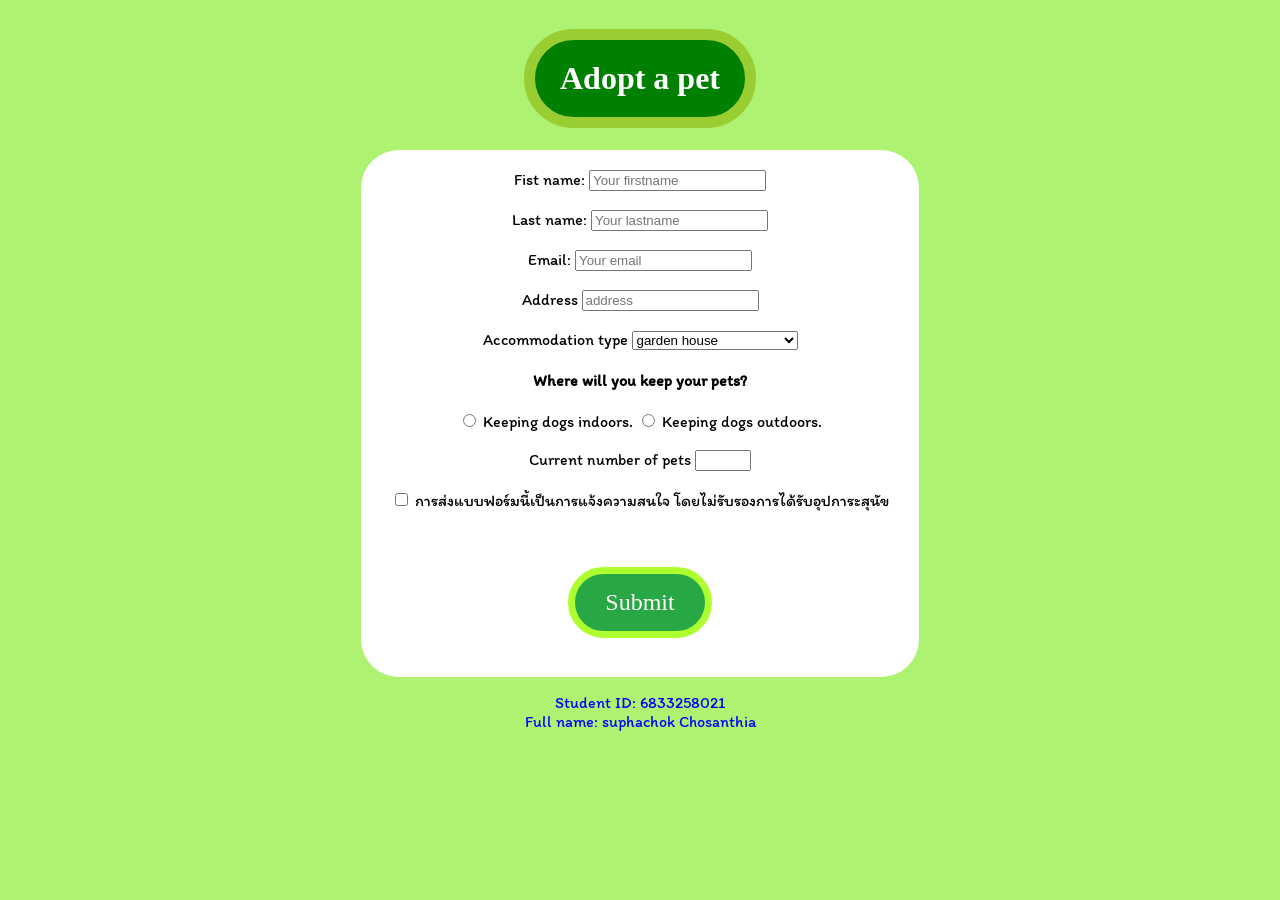
==== adoptme.html @ debcd88e "finish" ====
<!DOCTYPE html>
<html lang="en">

<head>
    <meta charset="UTF-8">
    <meta name="viewport" content="width=device-width, initial-scale=1.0">
    <title>Adoptme form</title>
    <link rel="stylesheet" href="style.css">
    <link rel="preconnect" href="https://fonts.googleapis.com">
    <link rel="preconnect" href="https://fonts.gstatic.com" crossorigin>
    <link href="https://fonts.googleapis.com/css2?family=Itim&display=swap" rel="stylesheet">
    <style>/* สไตล์สำหรับกล่อง Popup */
        .popup-overlay {
            display: none;
            position: fixed; top: 0; left: 0; width: 100%; height: 100%;
            background-color: rgba(0, 0, 0, 0.5); z-index: 1000;
        }
        .popup-box {
            background-color: white; margin: 15% auto; padding: 30px;
            border-radius: 15px; width: 80%; max-width: 400px;
            text-align: center; border: 5px solid #28a745;
        }
        .popup-btn {
            background-color: #28a745; color: white; border: none;
            padding: 10px 25px; font-size: 18px; border-radius: 8px;
            cursor: pointer; font-family: 'Itim', cursive; margin-top: 20px;
        }</style>

</head>

<body style="background-color:  rgb(173, 242, 113);">

    
    <head>
        <h1 style="font-family: cursive; background-color: green; 
        color: white;
        padding: 20px 25px;
        border-radius: 1.5cm; 
        display:-webkit-inline-box;
        font-size: 32;
         border: 0.3cm solid yellowgreen;">Adopt a pet</h1>
    </head><br>
    <form name="Apodtme" method="post" margin-top: 50px
        onsubmit="showPopup(event)"
        style="
    background-color: white; 
    display:inline-block;
    border-radius: 1cm;
    padding: 20px 30px;">
        <label for="name">Fist name:</label>
        <input type="text" id="First_name" name="user_Firstname" required placeholder="Your firstname"><br><br>

        <label for="name">Last name:</label>
        <input type="text" id="Last_name" name="user_Lastname" required placeholder="Your lastname"><br><br>

        <label for="email">Email:</label>
        <input type="text" name="Email" id="user_email" required placeholder="Your email"><br><br>

        <label for="Information">Address</label>
        <input type="text" name="Address" id="user_adsress" required placeholder="address"><br><br>

        <label for="Accommodation type">Accommodation type</label>
        <select name="Accommodation_type" id="user_Accommodation_type">
            <option value="garden house">garden house</option>
            <option value="Single house">Single house</option>
            <option value="Townhouses">Townhouses</option>
            <option value="Condominium/Dormitory">Condominium/Dormitory</option>
        </select><br>
        <h4>Where will you keep your pets?</h4>
        <input type="radio" name="keep_location" value="indoors" required>
        <label for="indoors">Keeping dogs indoors.</label>

        <input type="radio" name="keep_location" value="outdoors" required>
        <label for="outdoors">Keeping dogs outdoors.</label><br><br>

        <label for="number of pets">Current number of pets</label>
        <input type="number" name="number_of_pets" id="number_of_pets" min="0" max="100" required><br><br>

        <input type="checkbox" id="agreement" name="agreement" required>
        <label for="agreement">การส่งแบบฟอร์มนี้เป็นการแจ้งความสนใจ โดยไม่รับรองการได้รับอุปการะสุนัข</label><br><br>
        <br><br>
        <button   type="submit"  style="
        background-color:#28a745; 
                color: white; 
                padding: 15px 30px; 
                text-decoration: none; 
                font-size: 24px; 
                border-radius: 1.5cm; 
                display: inline-block;
                font-family: cursive;
                border: 0.2cm solid greenyellow;">Submit</button>
        <br><br>

        <div id="successPopup" class="popup-overlay">
            <div class="popup-box">
                <h2 style="color: #28a745; margin-top: 0;">ส่งข้อมูลสำเร็จ! 🎉</h2>
                <p>ขอบคุณที่สนใจรับอุปการะน้องหมานะครับ เจ้าหน้าที่จะติดต่อกลับไปเร็วๆ นี้ครับ 🐶</p>
                <button type="button" class="popup-btn" onclick="closePopup()">ตกลง</button>
            </div>
        </div>
        <script>
            function showPopup(event) {
                event.preventDefault(); // ป้องกันหน้าเว็บโหลดใหม่
                document.getElementById("successPopup").style.display = "block";
            }
            function closePopup() {
                document.getElementById("successPopup").style.display = "none";
            }
        </script>
    </form>
    <p style="color: blue;">Student ID: 6833258021 <br> Full name: suphachok Chosanthia</p>
</body>

</html>
---- style.css ----
h1{ text-align: center;}
p{text-align: center;}
form{text-align: center;}
body{text-align: center; 
    font-family: Itim;}
title{text-align: center;}


div{text-align: left; 
    font-family: Itim;}
ul{text-align: left;}
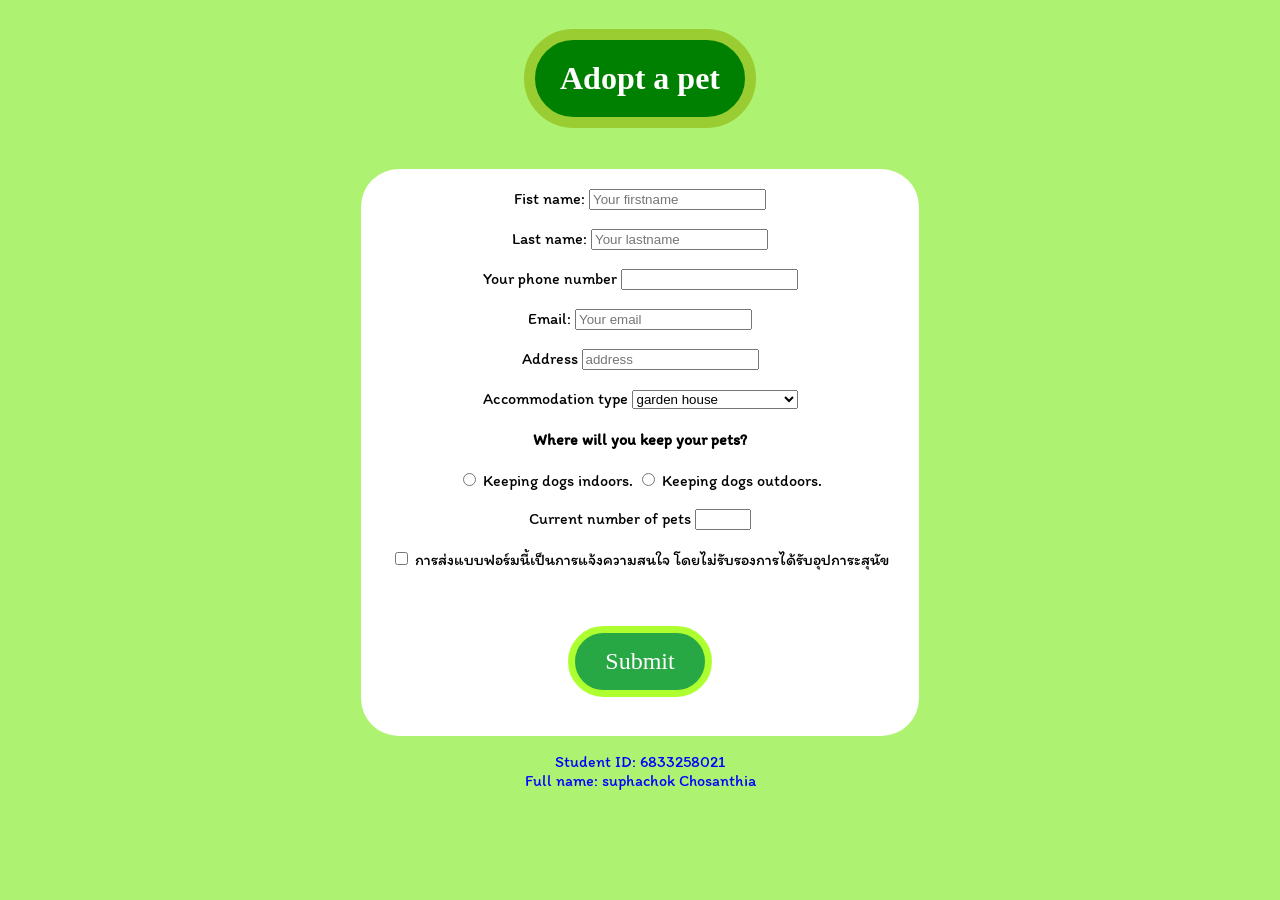
==== commit 3a3050df: "add js" ====
--- a/adoptme.html
+++ b/adoptme.html
@@ -9,29 +9,49 @@
     <link rel="preconnect" href="https://fonts.googleapis.com">
     <link rel="preconnect" href="https://fonts.gstatic.com" crossorigin>
     <link href="https://fonts.googleapis.com/css2?family=Itim&display=swap" rel="stylesheet">
-    <style>/* สไตล์สำหรับกล่อง Popup */
+    <style>
+        /* สไตล์สำหรับกล่อง Popup */
         .popup-overlay {
             display: none;
-            position: fixed; top: 0; left: 0; width: 100%; height: 100%;
-            background-color: rgba(0, 0, 0, 0.5); z-index: 1000;
+            position: fixed;
+            top: 0;
+            left: 0;
+            width: 100%;
+            height: 100%;
+            background-color: rgba(0, 0, 0, 0.5);
+            z-index: 1000;
         }
+
         .popup-box {
-            background-color: white; margin: 15% auto; padding: 30px;
-            border-radius: 15px; width: 80%; max-width: 400px;
-            text-align: center; border: 5px solid #28a745;
+            background-color: white;
+            margin: 15% auto;
+            padding: 30px;
+            border-radius: 15px;
+            width: 80%;
+            max-width: 400px;
+            text-align: center;
+            border: 5px solid #28a745;
         }
+
         .popup-btn {
-            background-color: #28a745; color: white; border: none;
-            padding: 10px 25px; font-size: 18px; border-radius: 8px;
-            cursor: pointer; font-family: 'Itim', cursive; margin-top: 20px;
-        }</style>
+            background-color: #28a745;
+            color: white;
+            border: none;
+            padding: 10px 25px;
+            font-size: 18px;
+            border-radius: 8px;
+            cursor: pointer;
+            font-family: 'Itim', cursive;
+            margin-top: 20px;
+        }
+    </style>
 
 </head>
 
 <body style="background-color:  rgb(173, 242, 113);">
 
-    
-    <head>
+
+    <header>
         <h1 style="font-family: cursive; background-color: green; 
         color: white;
         padding: 20px 25px;
@@ -39,25 +59,22 @@
         display:-webkit-inline-box;
         font-size: 32;
          border: 0.3cm solid yellowgreen;">Adopt a pet</h1>
-    </head><br>
-    <form name="Apodtme" method="post" margin-top: 50px
-        onsubmit="showPopup(event)"
-        style="
-    background-color: white; 
-    display:inline-block;
-    border-radius: 1cm;
-    padding: 20px 30px;">
+    </header><br>
+    <form name="Adoptme" method="get" onsubmit="return validateForm(event)" novalidate style="background-color: white;display:inline-block; border-radius: 1cm; padding: 20px 30px;">
         <label for="name">Fist name:</label>
-        <input type="text" id="First_name" name="user_Firstname" required placeholder="Your firstname"><br><br>
+        <input type="text" id="First_name" name="user_Firstname" placeholder="Your firstname"><br><br>
 
         <label for="name">Last name:</label>
-        <input type="text" id="Last_name" name="user_Lastname" required placeholder="Your lastname"><br><br>
+        <input type="text" id="Last_name" name="user_Lastname" placeholder="Your lastname"><br><br>
+
+        <label for="phone">Your phone number</label>
+        <input type="number" name="phone" id="user_phone"><br><br>
 
         <label for="email">Email:</label>
-        <input type="text" name="Email" id="user_email" required placeholder="Your email"><br><br>
+        <input type="text" name="Email" id="user_email" placeholder="Your email"><br><br>
 
         <label for="Information">Address</label>
-        <input type="text" name="Address" id="user_adsress" required placeholder="address"><br><br>
+        <input type="text" name="Address" id="user_adsress" placeholder="address"><br><br>
 
         <label for="Accommodation type">Accommodation type</label>
         <select name="Accommodation_type" id="user_Accommodation_type">
@@ -67,19 +84,19 @@
             <option value="Condominium/Dormitory">Condominium/Dormitory</option>
         </select><br>
         <h4>Where will you keep your pets?</h4>
-        <input type="radio" name="keep_location" value="indoors" required>
+        <input type="radio" id="indoors" name="keep_location" value="indoors">
         <label for="indoors">Keeping dogs indoors.</label>
 
-        <input type="radio" name="keep_location" value="outdoors" required>
+        <input type="radio" id="outdoors" name="keep_location" value="outdoors">
         <label for="outdoors">Keeping dogs outdoors.</label><br><br>
 
         <label for="number of pets">Current number of pets</label>
-        <input type="number" name="number_of_pets" id="number_of_pets" min="0" max="100" required><br><br>
+        <input type="number" name="number_of_pets" id="number_of_pets" min="0" max="100"><br><br>
 
-        <input type="checkbox" id="agreement" name="agreement" required>
+        <input type="checkbox" id="agreement" name="agreement">
         <label for="agreement">การส่งแบบฟอร์มนี้เป็นการแจ้งความสนใจ โดยไม่รับรองการได้รับอุปการะสุนัข</label><br><br>
         <br><br>
-        <button   type="submit"  style="
+        <button type="submit" style="
         background-color:#28a745; 
                 color: white; 
                 padding: 15px 30px; 
@@ -90,25 +107,9 @@
                 font-family: cursive;
                 border: 0.2cm solid greenyellow;">Submit</button>
         <br><br>
-
-        <div id="successPopup" class="popup-overlay">
-            <div class="popup-box">
-                <h2 style="color: #28a745; margin-top: 0;">ส่งข้อมูลสำเร็จ! 🎉</h2>
-                <p>ขอบคุณที่สนใจรับอุปการะน้องหมานะครับ เจ้าหน้าที่จะติดต่อกลับไปเร็วๆ นี้ครับ 🐶</p>
-                <button type="button" class="popup-btn" onclick="closePopup()">ตกลง</button>
-            </div>
-        </div>
-        <script>
-            function showPopup(event) {
-                event.preventDefault(); // ป้องกันหน้าเว็บโหลดใหม่
-                document.getElementById("successPopup").style.display = "block";
-            }
-            function closePopup() {
-                document.getElementById("successPopup").style.display = "none";
-            }
-        </script>
     </form>
     <p style="color: blue;">Student ID: 6833258021 <br> Full name: suphachok Chosanthia</p>
+    <script src="adoptme.js"></script>
 </body>
 
 </html>
